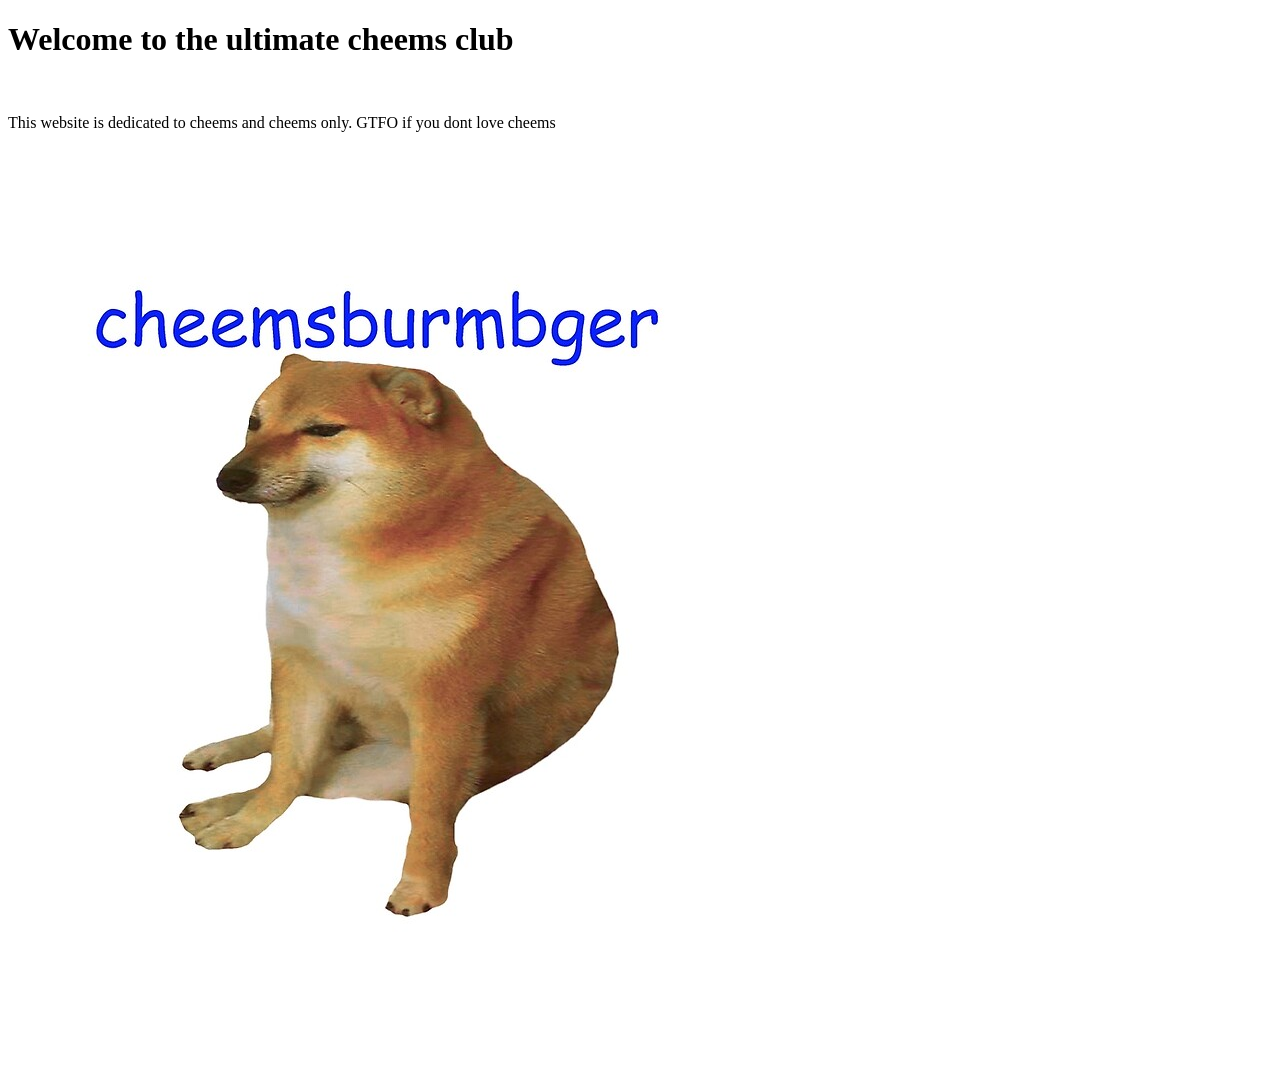
==== index.html @ d2cb3957 "name change" ====
<!DOCTYPE html>
<html>
<head>
  <title> cheems lover club </title>
</head>


<body>
<h1> Welcome to the ultimate cheems club </h1>
<br>
<p>This website is dedicated to cheems and cheems only. GTFO if you dont love cheems</p>
<!--<a href="https://open.spotify.com/playlist/2vJFJpSGbkcBhLYomPuvif?si=Gu2VyH3RR02dWI9SHY_BLQ"> My August Playlist  </a>-->
<div>
<img  src="images/cheems.jpg" alt="cheemsburger">
</body>
</html>
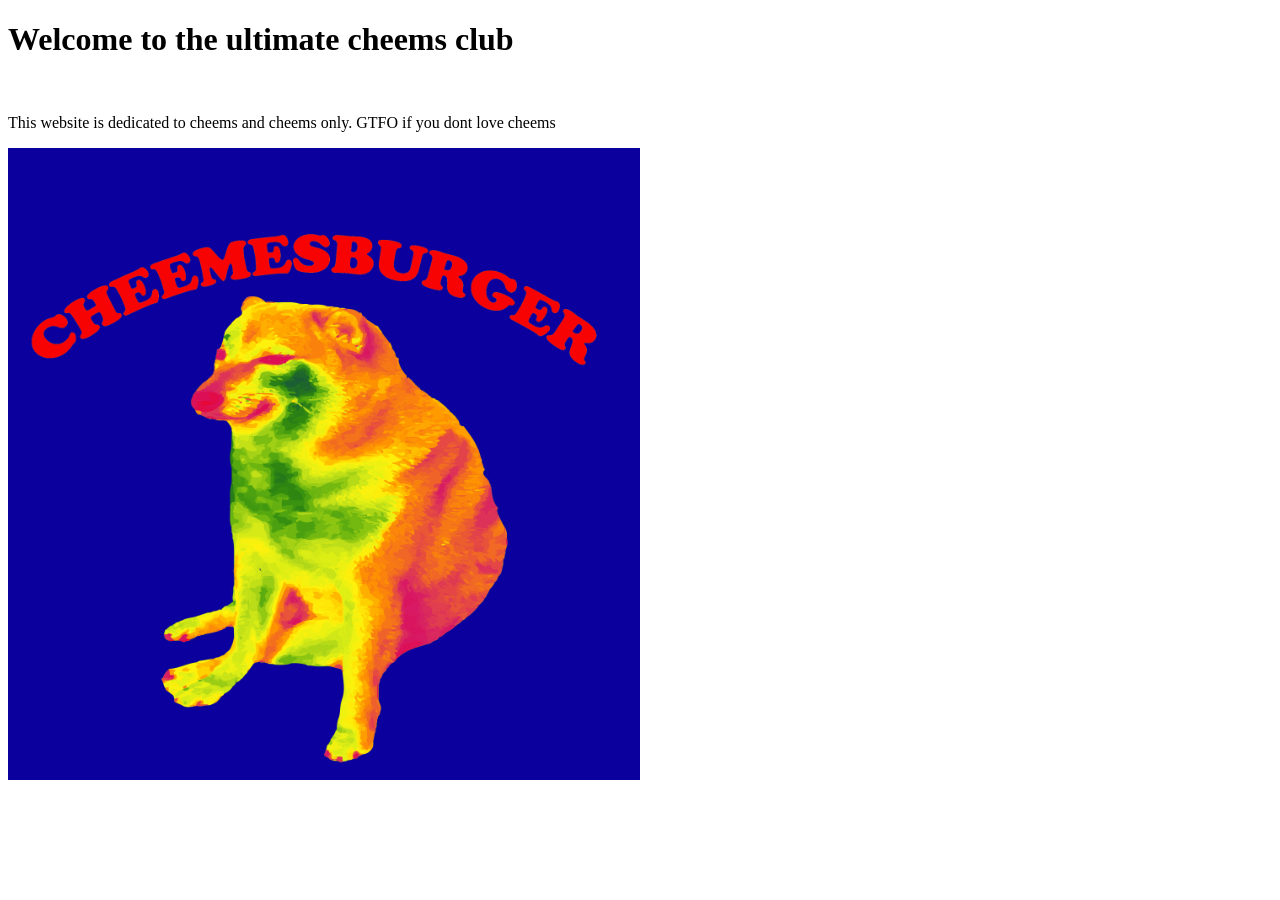
==== commit 2e7da73d: "cheems image change" ====
--- a/index.html
+++ b/index.html
@@ -2,6 +2,7 @@
 <html>
 <head>
   <title> cheems lover club </title>
+<link rel="stylesheet" href="style.css" type="text/css"/>
 </head>
 
 
@@ -11,6 +12,7 @@
 <p>This website is dedicated to cheems and cheems only. GTFO if you dont love cheems</p>
 <!--<a href="https://open.spotify.com/playlist/2vJFJpSGbkcBhLYomPuvif?si=Gu2VyH3RR02dWI9SHY_BLQ"> My August Playlist  </a>-->
 <div>
-<img  src="images/cheems.jpg" alt="cheemsburger">
+<img  src="images/CHEEMSBURGER-01.jpg" alt="irredicence cheems">
 </body>
 </html>
+ 
--- a/style.css
+++ b/style.css
@@ -0,0 +1,3 @@
+img{
+  width:50%;
+}
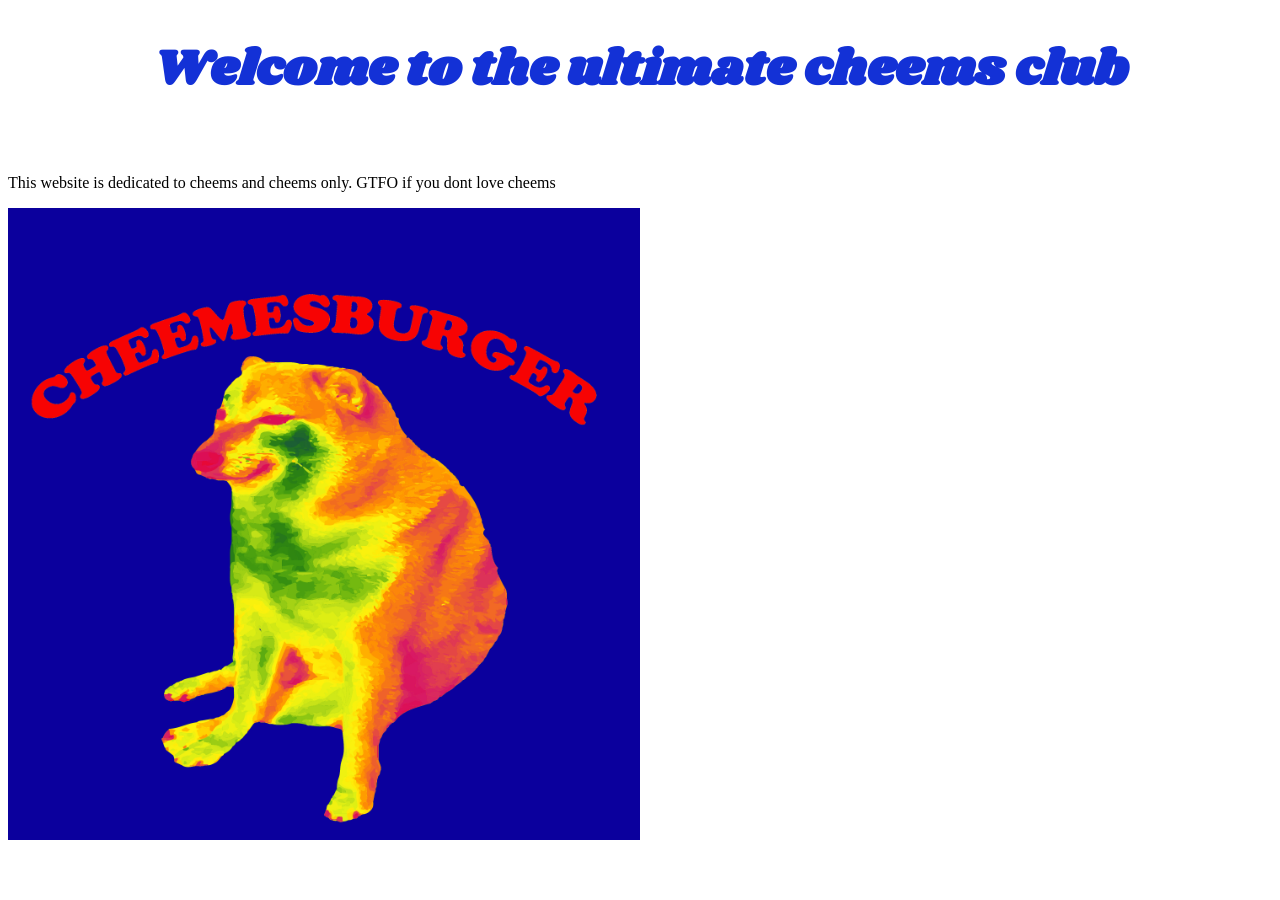
==== commit b10c8384: "web changes" ====
--- a/index.html
+++ b/index.html
@@ -3,6 +3,7 @@
 <head>
   <title> cheems lover club </title>
 <link rel="stylesheet" href="style.css" type="text/css"/>
+<link href="https://fonts.googleapis.com/css2?family=Asset&family=MuseoModerno:wght@400;500&family=Shrikhand&family=UnifrakturCook:wght@700&display=swap" rel="stylesheet">
 </head>
 
 
@@ -15,4 +16,3 @@
 <img  src="images/CHEEMSBURGER-01.jpg" alt="irredicence cheems">
 </body>
 </html>
- 
--- a/style.css
+++ b/style.css
@@ -1,3 +1,11 @@
 img{
   width:50%;
 }
+
+
+h1{
+  text-align: center;
+  font-family: Shrikhand;
+  color: RGB(19, 49, 214);
+  font-size: 50px;
+}
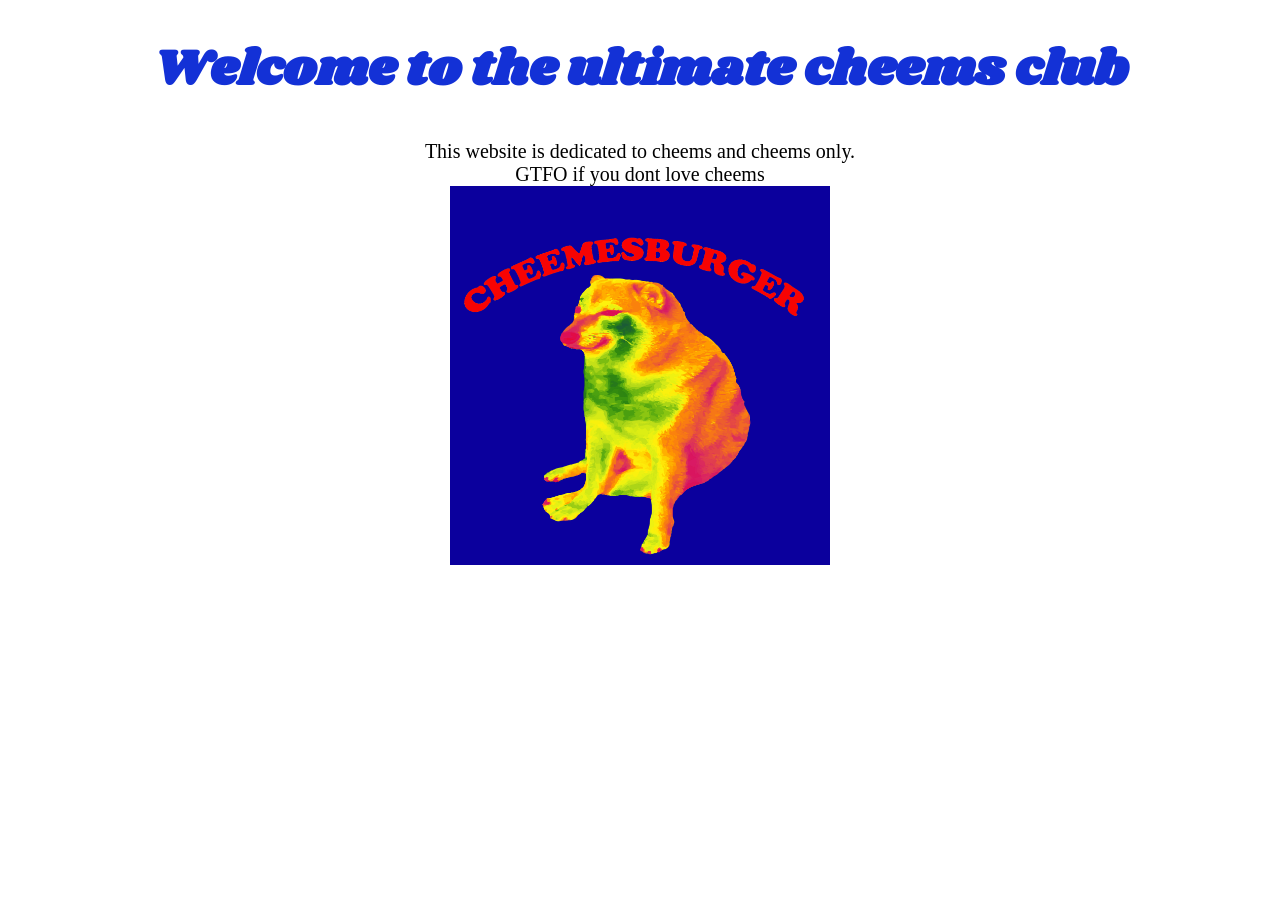
==== commit 65349f86: "web changes" ====
--- a/index.html
+++ b/index.html
@@ -9,10 +9,9 @@
 
 <body>
 <h1> Welcome to the ultimate cheems club </h1>
-<br>
-<p>This website is dedicated to cheems and cheems only. GTFO if you dont love cheems</p>
+<p>This website is dedicated to cheems and cheems only.</p>
+  <p> GTFO if you dont love cheems</p>
 <!--<a href="https://open.spotify.com/playlist/2vJFJpSGbkcBhLYomPuvif?si=Gu2VyH3RR02dWI9SHY_BLQ"> My August Playlist  </a>-->
-<div>
 <img  src="images/CHEEMSBURGER-01.jpg" alt="irredicence cheems">
 </body>
 </html>
--- a/style.css
+++ b/style.css
@@ -1,5 +1,8 @@
 img{
-  width:50%;
+  margin-top: 32px;
+  width:30%;
+  display:block;
+  margin: 0 auto;
 }
 
 
@@ -9,3 +12,10 @@
   color: RGB(19, 49, 214);
   font-size: 50px;
 }
+
+
+p{
+  margin:0;
+  text-align: center;
+  font-size: 20px;
+}
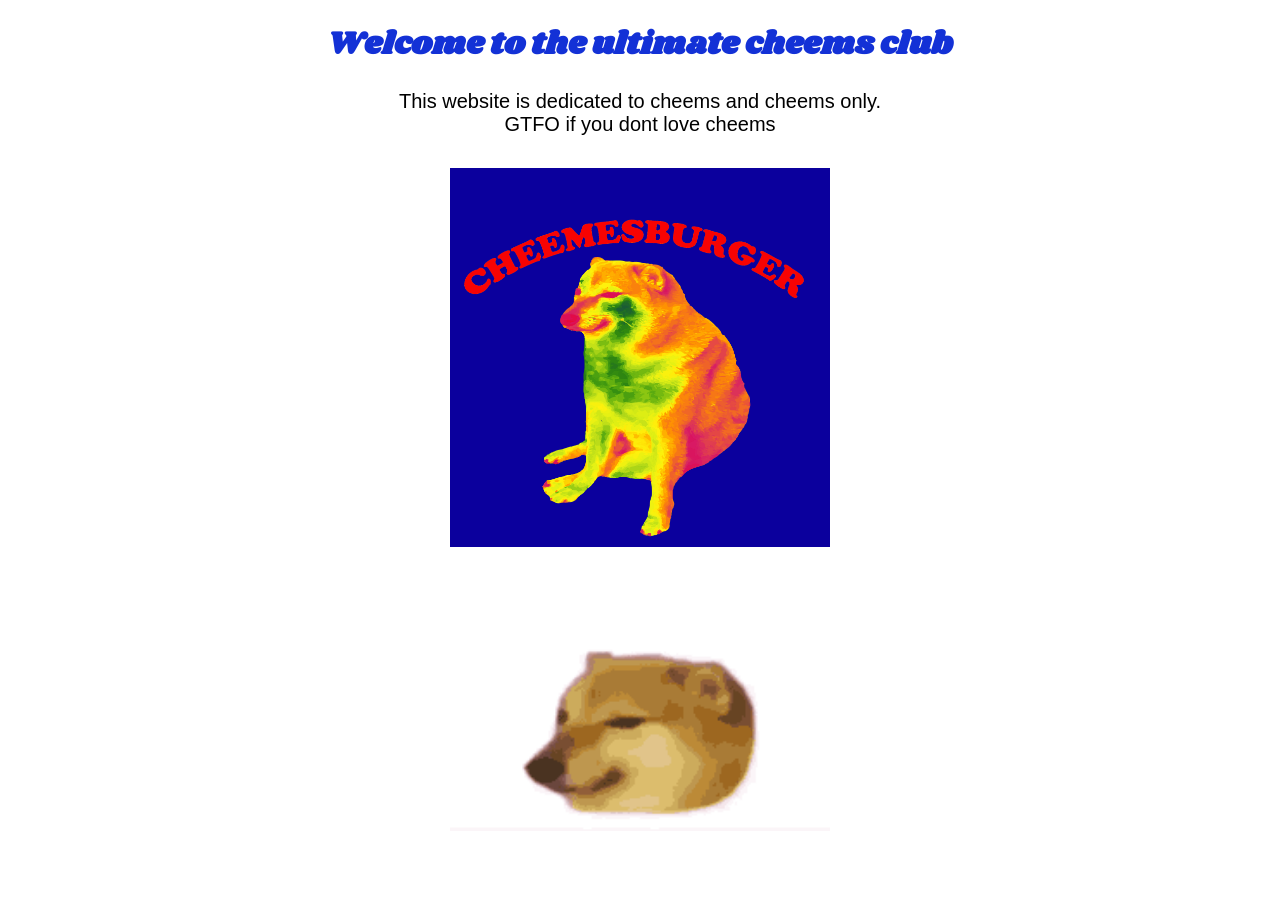
==== commit bdf69fba: "web changes" ====
--- a/index.html
+++ b/index.html
@@ -13,5 +13,6 @@
   <p> GTFO if you dont love cheems</p>
 <!--<a href="https://open.spotify.com/playlist/2vJFJpSGbkcBhLYomPuvif?si=Gu2VyH3RR02dWI9SHY_BLQ"> My August Playlist  </a>-->
 <img  src="images/CHEEMSBURGER-01.jpg" alt="irredicence cheems">
+<img src="images/cheemsburger.gif" alt="cheems gif">
 </body>
 </html>
--- a/style.css
+++ b/style.css
@@ -1,8 +1,7 @@
 img{
-  margin-top: 32px;
   width:30%;
   display:block;
-  margin: 0 auto;
+  margin: 32px auto;
 }
 
 
@@ -10,7 +9,7 @@
   text-align: center;
   font-family: Shrikhand;
   color: RGB(19, 49, 214);
-  font-size: 50px;
+  font-size: 200%;
 }
 
 
@@ -18,4 +17,5 @@
   margin:0;
   text-align: center;
   font-size: 20px;
+  font-family: sans-serif;
 }
